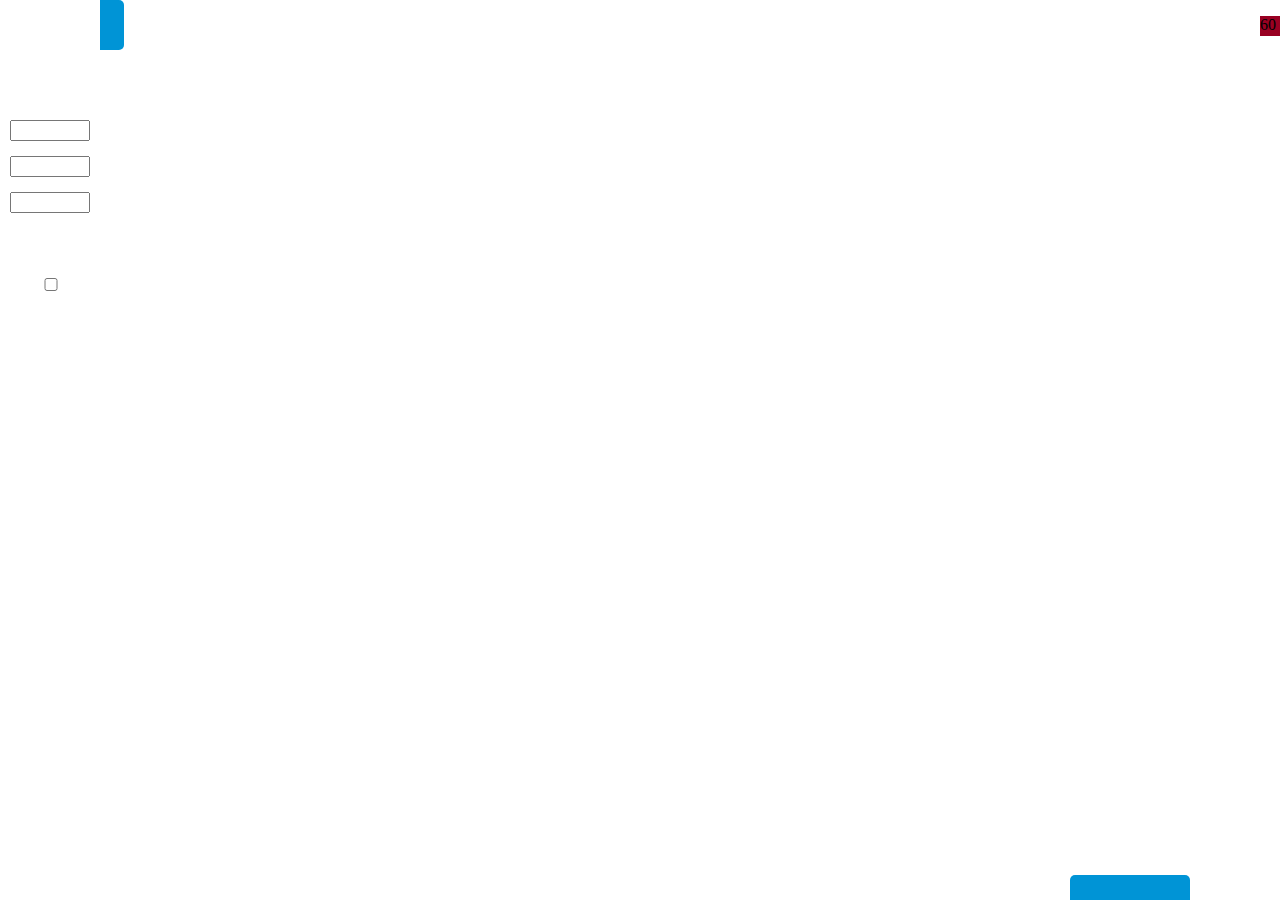
==== index.html @ b0986cb7 "Rename Physics.html to index.html" ====
<!DOCTYPE_HTML>
<html>


	<head>
		<link rel="stylesheet" href="style.css">

		<meta charset="utf-8">
		<title>Planets</title>
	</head>

		<body>
		<input type="button" name="pausee" id="pausee">

        <canvas class = "main-canvas" id = "main-canvas"></canvas>
        

        <div id="mouse_coords_on_move"></div>
		<div id="mouse_coords_on_click"></div>
		<div id="button2">
	<div id="s_panel2">
		<div id="zag">TIPS</div>
		<div id="tekst">
		<p>1. Fill 3 LINES with parametrs(first is mass, second is radius, third is color) of your planet and click on "CREATE PLANET"! Remember that mass should be small, about 100-1000. If you want to create real planets you should press "Real mode" checkbox.</p>

			<p>2.Press "ALT" and move mouse to relocate your planet. To set up acceleration hold your LEFT MOUSE BUTTON and move it. If you end set up of planet, press ENTER and your planet start moving! </p>
		</div>
	</div>
</div>
		<p id='txt'></p>
		
		<div id="button">
	<div id="s_panel">
		<div id="create_new_planet"> Create Planet </div>
		<input type="text" name="mass" id="mas"> mass
		<input type="text" name="radius" id="rad"> radius
		<input type="text" name="color" id="colo"> color(Eng)
		<p id="realmode">Realistic mode</p>
		<input type="checkbox" id="real"> 


		
	</div>
</div>
			
		
			

			

		<script src="Hellojs.js" defer ></script>

			

		</body>


</html>
---- style.css ----
body{
background: url(space.jpg);


}

.main-canvas {
 position: absolute;
 width: 100%;
 height: 100%;
 top: 0;
 left: 0;


}
 #txt {
 	position: absolute;
 background: #902;
 width: 20px;
 height: 20px;
 top: 0;
 right: 0;

 }

 


#button {
	position: fixed;
	top: 0px;
	left: 0px;
	background: #0094d6;
	width: 24px;
	height: 50px;
	font: 40px Georgia;
	color: #fff;
	text-align: center;
	-webkit-transition-duration: 0.3s;
	-moz-transition-duration: 0.3s;
	-o-transition-duration: 0.3s;
	transition-duration: 0.3s;
	-webkit-border-radius: 0 5px 5px 0;
	-moz-border-radius: 0 5px 5px 0;
	border-radius: 0 5px 5px 0;
	}
input {
	position: relative;
	width: 80px;
	left: 0px;
}

#s_panel {
	position: fixed;
	top: 0px;
	left: -100px;
	background: url(1384034193-3098664-nevseoboi.com.ua.jpg);
	opacity: 1;
	width: 100px;
	font: 12px trebuchet ms;
	height: 100%;
	padding: 100px 0 0 0;
	-webkit-transition-duration: 0.3s;
	-moz-transition-duration: 0.3s;
	-o-transition-duration: 0.3s;
	transition-duration: 0.3s;
	-webkit-border-radius: 0 5px 0 0;
	-moz-border-radius: 0 5px 0 0;
	border-radius: 0 5px 0 0;
	}
#button:hover {
	left: 100px;
}
#button:hover #s_panel {
	left: 0;
}

#button2 {
	position: fixed;
	bottom: 0px;
	right: 90px;
	background: #0094d6;
	width: 120px;
	height: 25px;
	font: 40px Georgia;
	color: #fff;
	text-align: center;
	-webkit-transition-duration: 0.3s;
	-moz-transition-duration: 0.3s;
	-o-transition-duration: 0.3s;
	transition-duration: 0.3s;
	-webkit-border-radius: 5px 5px 0 0;
	-moz-border-radius: 5px 5px 0 0;
	border-radius: 5px 5px 0 0;
	}
#s_panel2 {
	position: fixed;
	bottom: -200px;
	right: 0px;
	background: url(http://co13.nevseoboi.com.ua/17/16399/1384034193-3098664-nevseoboi.com.ua.jpg);
	opacity: 1;
	text-align: center;
	width: 300px;
	height: 100px;
	padding: 100px 0 0 0;
	-webkit-transition-duration: 0.3s;
	-moz-transition-duration: 0.3s;
	-o-transition-duration: 0.3s;
	transition-duration: 0.3s;
	-webkit-border-radius: 5px 5px 0 0;
	-moz-border-radius: 5px 5px 0 0;
	border-radius: 5px 5px 0 0;
	}
#button2:hover {
	bottom: 200px;
}
#button2:hover #s_panel2 {
	bottom: 0;
}

#create_new_planet {
	position: relative;
 	font: 23px trebuchet ms;
 	color: "White";
 	top: -40px;
 	left: 17px;
    width: 30px;
    height: 20px;
}

#realmode {
	position: relative;
	font: 15px trebuchet ms;
	top: 12px;
}

#pausee {
	position: absolute;
      background: url(imgonline-com-ua-Resize-8DgxzjJc1E.png) no-repeat top;
      bottom: 5px;
      width: 30px;
      height: 30px;  
      left: 100px;
      border: 0px;
      opacity: 0;

        
}

#zag {
	position: relative;
	top: -100px;
	font: 23px trebuchet ms;
}
#tekst {
	position: relative;
	top: -110px;
	font: 12px trebuchet ms;
}
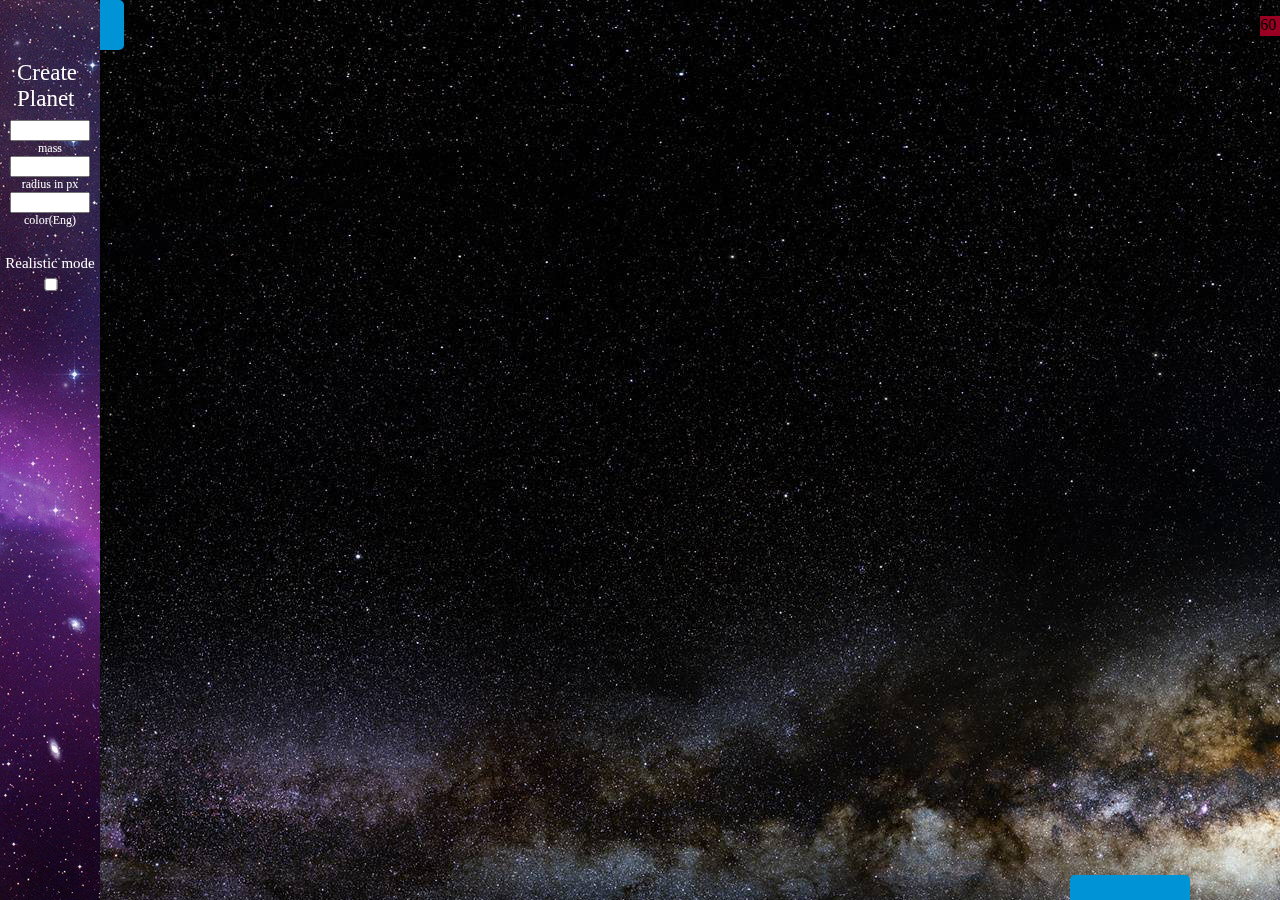
==== commit 6ced0085: "Update index.html" ====
--- a/index.html
+++ b/index.html
@@ -33,7 +33,7 @@
 	<div id="s_panel">
 		<div id="create_new_planet"> Create Planet </div>
 		<input type="text" name="mass" id="mas"> mass
-		<input type="text" name="radius" id="rad"> radius
+		<input type="text" name="radius" id="rad"> radius in px
 		<input type="text" name="color" id="colo"> color(Eng)
 		<p id="realmode">Realistic mode</p>
 		<input type="checkbox" id="real"> 
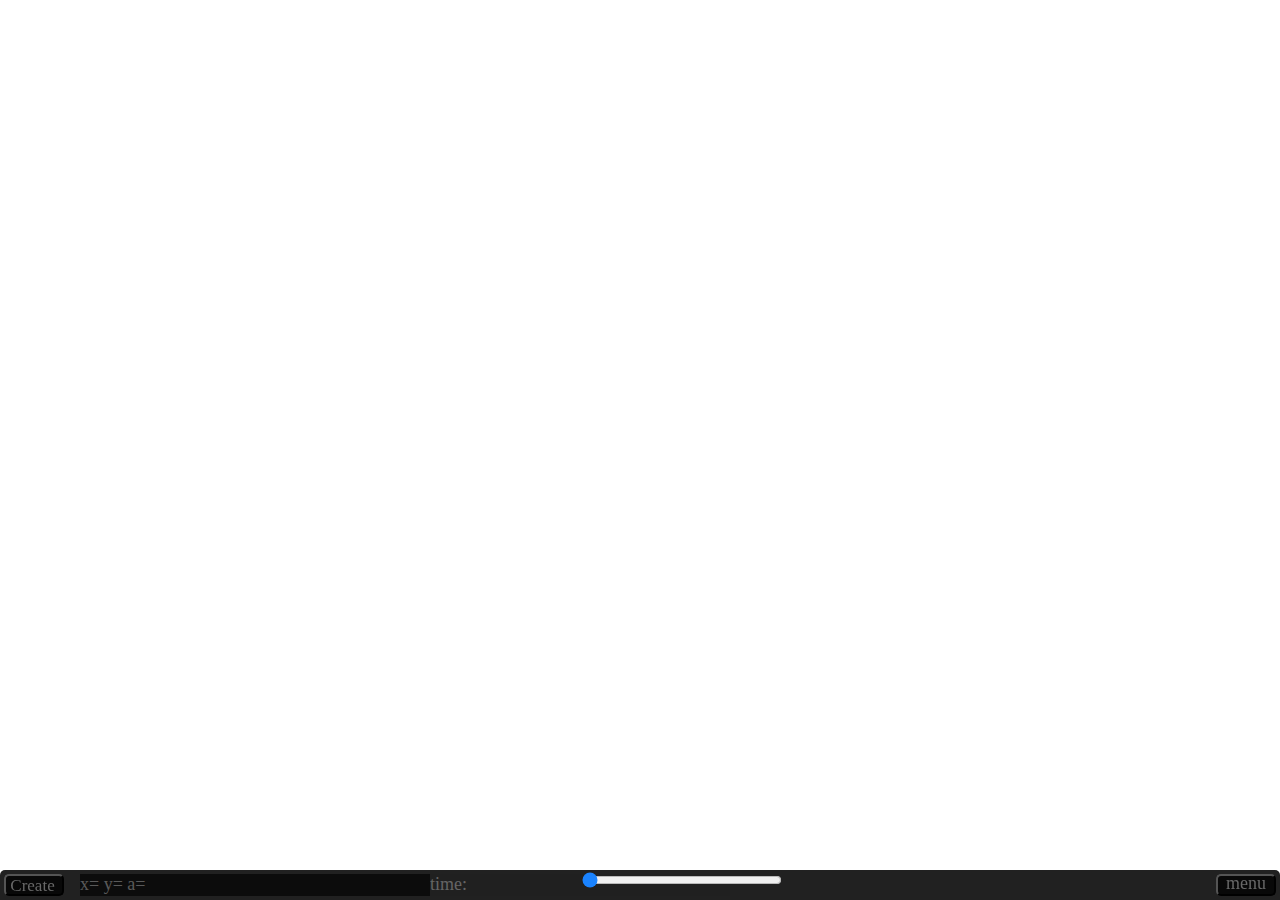
==== commit e6277462: "Rename Physics.html to index.html" ====
--- a/index.html
+++ b/index.html
@@ -13,39 +13,64 @@
 		<input type="button" name="pausee" id="pausee">
 
         <canvas class = "main-canvas" id = "main-canvas"></canvas>
+
         
 
         <div id="mouse_coords_on_move"></div>
 		<div id="mouse_coords_on_click"></div>
-		<div id="button2">
-	<div id="s_panel2">
-		<div id="zag">TIPS</div>
-		<div id="tekst">
-		<p>1. Fill 3 LINES with parametrs(first is mass, second is radius, third is color) of your planet and click on "CREATE PLANET"! Remember that mass should be small, about 100-1000. If you want to create real planets you should press "Real mode" checkbox.</p>
 
-			<p>2.Press "ALT" and move mouse to relocate your planet. To set up acceleration hold your LEFT MOUSE BUTTON and move it. If you end set up of planet, press ENTER and your planet start moving! </p>
+		
+
+		<div id="bottom_panel">
+
+		<div id="time"> time: </div>
+		<input type="range" id="settime" min="1" max="6000000" step="60000" value="1">
 		</div>
-	</div>
-</div>
-		<p id='txt'></p>
-		
-		<div id="button">
+		<div id="choordsofmouse">x= y= a=</div>
+		<button  type="button" id="create_new_planet"> Create</button>
+		<button type="button" id="button"><div id="menu">menu</div></button>
 	<div id="s_panel">
-		<div id="create_new_planet"> Create Planet </div>
-		<input type="text" name="mass" id="mas"> mass
-		<input type="text" name="radius" id="rad"> radius in px
-		<input type="text" name="color" id="colo"> color(Eng)
-		<p id="realmode">Realistic mode</p>
-		<input type="checkbox" id="real"> 
+		<div id="lineunder"></div>
+		<img src="Basic pic.png" id="Basicpic">
+
+		<p id="name">Name</p> 
+		<input type="text" id="nameofplanet" value="Earth">
+		<img src="name pic.png" id="picname">
+		<p id="mass">Mass</p>
+		<input type="text" id="mas" value="1.00">
+		<img src="mass pic.png" id="picmass">
+		<div id="massizm"><p id="massizmp">earth</p></div>
+		<p id="radius">Radius</p>
+		<input type="text" name="rad" id="rad" value="6371" readonly>
+		<img src="radius pic.png" id="picrad">
+		<div id="radizm"><p id="radizmp">km</p></div>
 
 
+		<div class="onoffswitch" id="Switch">
+    <input type="checkbox" name="onoffswitch" class="onoffswitch-checkbox" id="myonoffswitch" checked>
+    <label class="onoffswitch-label" for="myonoffswitch">
+        <span class="onoffswitch-inner"></span>
+        <span class="onoffswitch-switch"></span>
+    </label>
+</div>
+		<div class="Radiuswithcomparetomass">
+    <p>Radius with... </p>
+    <span class="hide-text">
+    	compare to mass
+    </span>
+</div>
+
+
+		<p id="density">Density</p>
+		<input type="text" name="Dens" id="Dens" value="5.51" readonly>
+		<img src="density pic.png" id="picdens">
+		<div id="densizm"><p id="densizmp">g/см³</p></div>
 		
 	</div>
-</div>
+
 			
 		
 			
-
 			
 
 		<script src="Hellojs.js" defer ></script>
--- a/style.css
+++ b/style.css
@@ -12,6 +12,12 @@
  left: 0;
 
 
+}
+
+#settime{
+	position: fixed;
+	left: 580px;
+	width: 200px;
 }
  #txt {
  	position: absolute;
@@ -23,110 +29,312 @@
 
  }
 
- 
-
-
+#bottom_panel{
+	position: fixed;
+	bottom: 0px;
+	left: 0px;
+	width: 100%;
+	height: 30px;
+	background: #080808;
+	-webkit-border-radius: 5px 5px 0px 0px;
+	-moz-border-radius: 5px 5px 0px 0px;
+	border-radius: 5px 5px 0px 0px;
+	opacity: 0.9;
+}
+
+#menu{
+	position: relative;
+	top:-4px;
+}
+#choordsofmouse{
+	position: fixed;
+	
+	bottom: 4px;
+	left: 80px;
+	background: #080808 ;
+	width: 350px;
+	height: 22px;
+	font: 18px Georgia;
+	opacity: 0.8;
+	color: #686868;
+}
+
+#time{
+	position: fixed;
+	
+	bottom: 4px;
+	left: 430px;
+	background: #080808 ;
+	width: 300px;
+	height: 22px;
+	font: 18px Georgia;
+	opacity: 0.8;
+	color: #686868;
+}
 #button {
 	position: fixed;
+	box-shadow: 0 0 0 0 hsla(0, 0%, 0%, 0) inset;
+	bottom: 4px;
+	right: 4px;
+	background: #080808 ;
+	width: 60px;
+	height: 22px;
+	font: 18px Georgia;
+	outline:none;
+	color: #686868;
+	text-align: center;
+	vertical-align: bottom;
+	-webkit-border-radius: 5px 5px 5px 5px;
+	-moz-border-radius: 5px 5px 5px 5px;
+	border-radius: 5px 5px 5px 5px;
+	}
+#create_new_planet {
+	position: fixed;
+	box-shadow: 0 0 0 0 hsla(0, 0%, 0%, 0) inset;
+	bottom: 4px;
+	padding-top: 0px;
+	padding-left: 3px;
+	left: 4px;
+	background: #080808 ;
+	width: 60px;
+	height: 22px;
+	font: 17px Georgia;
+	outline:none;
+	color: #686868;
+	text-align: center;
+	vertical-align: bottom;
+	-webkit-border-radius: 5px 5px 5px 5px;
+	-moz-border-radius: 5px 5px 5px 5px;
+	border-radius: 5px 5px 5px 5px;
+}
+	
+#Basicpic{
+	position: absolute;
 	top: 0px;
-	left: 0px;
-	background: #0094d6;
-	width: 24px;
-	height: 50px;
-	font: 40px Georgia;
-	color: #fff;
-	text-align: center;
-	-webkit-transition-duration: 0.3s;
-	-moz-transition-duration: 0.3s;
-	-o-transition-duration: 0.3s;
-	transition-duration: 0.3s;
-	-webkit-border-radius: 0 5px 5px 0;
-	-moz-border-radius: 0 5px 5px 0;
-	border-radius: 0 5px 5px 0;
-	}
-input {
-	position: relative;
-	width: 80px;
-	left: 0px;
-}
+	right: 227px
+}
+#lineunder{
+	position: absolute;
+	top: 54px;
+	width: 280px;
+	height: 2px;
+	background: #282828;
+}
+#nameofplanet{
+	position: absolute;
+	background: #181818;
+	top: 65px;
+	border: 0px;
+	width: 145px;
+	height: 25px;
+	right: 10px;
+	color: #787878 ;
+	font: 14px tahoma;
+	font-weight: 600;
+	padding: 8px;
+	outline:none;
+}
+#name{
+	position: absolute;
+	top: 50px;
+	color: #787878 ;
+	font: 16px tahoma;
+	right: 235px
+	
+}
+#picname{
+	position: absolute;
+	top: 65px;
+	right: 155px
+}
+
+#mas{
+	position: absolute;
+	background: #181818;
+	top: 100px;
+	border: 0px;
+	width: 110px;
+	height: 25px;
+	right: 45px;
+	color: #686868 ;
+	font: 12px tahoma;
+	font-weight: 600;
+	padding: 8px;
+	outline:none;
+}
+#picmass{
+	position: absolute;
+	top: 100px;
+	right: 155px
+}
+#mass{
+	position: absolute;
+	top: 85px;
+	color: #787878 ;
+	font: 16px tahoma;
+	right: 240px;
+	
+}
+#massizm{
+	position: absolute;
+	top: 100px;
+	height: 25px;
+	right: 10px;
+	width: 35px;
+	background: #181818;
+}
+#massizmp{
+	position: absolute;
+	top: -11px;
+	color: #787878 ;
+	font: 14px tahoma;
+	font-weight: 500;
+}
+
+
+#rad {
+	position: absolute;
+	background: #080808;
+	top: 135px;
+	border: 0px;
+	width: 100px;
+	height: 25px;
+	right: 55px;
+	color: #787878 ;
+	font: 12px tahoma;
+	font-weight: 600;
+	padding: 8px;
+	outline:none;
+}
+#radizm{
+	position: absolute;
+	top: 135px;
+	height: 25px;
+	right: 10px;
+	width: 45px;
+	background: #181818;
+}
+#radizmp{
+	position: absolute;
+	top: -11px;
+	right: 2px;
+	color: #787878 ;
+	font: 14px tahoma;
+	font-weight: 500;
+}
+#picrad{
+	position: absolute;
+	top: 135px;
+	right: 157px
+}
+#radius{
+	position: absolute;
+	top: 120px;
+	color: #787878 ;
+	font: 16px tahoma;
+	right: 227px;
+	
+}
+.Radiuswithcomparetomass{
+	position: absolute;
+	top: 156px;
+	right: 175px;
+	color: #787878 ;
+	font: 16px tahoma;
+	width: 100px;
+}
+.Radiuswithcomparetomass span{
+    display: none;
+    position: absolute; top: 16px; right: -183px;
+    width: 200px;
+   
+    
+}
+.Radiuswithcomparetomass:hover span{
+    display: block;
+    cursor: pointer;
+    height: auto;
+}
+
+
+#Switch{
+	position: absolute;
+	top: 175px;
+	right: 110px;
+}
+
+
+
+#Dens {
+	position: absolute;
+	background: #080808;
+	top: 205px;
+	border: 0px;
+	width: 90px;
+	height: 25px;
+	right: 65px;
+	color: #787878 ;
+	font: 12px tahoma;
+	font-weight: 600;
+	padding: 8px;
+	outline:none;
+}
+#densizm{
+	position: absolute;
+	top: 205px;
+	height: 25px;
+	right: 10px;
+	width: 45px;
+	background: #181818;
+}
+#densizmp{
+	position: absolute;
+	top: -11px;
+	right: 2px;
+	color: #787878 ;
+	font: 14px tahoma;
+	font-weight: 500;
+}
+#picdens{
+	position: absolute;
+	top: 205px;
+	right: 152px
+}
+#density{
+	position: absolute;
+	top: 190px;
+	color: #787878 ;
+	font: 16px tahoma;
+	right: 220px;
+	
+}
+
+
+
 
 #s_panel {
 	position: fixed;
-	top: 0px;
-	left: -100px;
-	background: url(1384034193-3098664-nevseoboi.com.ua.jpg);
-	opacity: 1;
-	width: 100px;
+	bottom: 30px;
+	right: -280px;
+	background: #080808 ;
+	opacity: 0.9;
+	width: 280px;
 	font: 12px trebuchet ms;
-	height: 100%;
+	font-weight: 600;
+	height: 350px;
 	padding: 100px 0 0 0;
-	-webkit-transition-duration: 0.3s;
-	-moz-transition-duration: 0.3s;
-	-o-transition-duration: 0.3s;
-	transition-duration: 0.3s;
+
+	
 	-webkit-border-radius: 0 5px 0 0;
 	-moz-border-radius: 0 5px 0 0;
 	border-radius: 0 5px 0 0;
 	}
-#button:hover {
-	left: 100px;
-}
-#button:hover #s_panel {
-	left: 0;
-}
-
-#button2 {
-	position: fixed;
-	bottom: 0px;
-	right: 90px;
-	background: #0094d6;
-	width: 120px;
-	height: 25px;
-	font: 40px Georgia;
-	color: #fff;
-	text-align: center;
-	-webkit-transition-duration: 0.3s;
-	-moz-transition-duration: 0.3s;
-	-o-transition-duration: 0.3s;
-	transition-duration: 0.3s;
-	-webkit-border-radius: 5px 5px 0 0;
-	-moz-border-radius: 5px 5px 0 0;
-	border-radius: 5px 5px 0 0;
-	}
-#s_panel2 {
-	position: fixed;
-	bottom: -200px;
-	right: 0px;
-	background: url(http://co13.nevseoboi.com.ua/17/16399/1384034193-3098664-nevseoboi.com.ua.jpg);
-	opacity: 1;
-	text-align: center;
-	width: 300px;
-	height: 100px;
-	padding: 100px 0 0 0;
-	-webkit-transition-duration: 0.3s;
-	-moz-transition-duration: 0.3s;
-	-o-transition-duration: 0.3s;
-	transition-duration: 0.3s;
-	-webkit-border-radius: 5px 5px 0 0;
-	-moz-border-radius: 5px 5px 0 0;
-	border-radius: 5px 5px 0 0;
-	}
-#button2:hover {
-	bottom: 200px;
-}
-#button2:hover #s_panel2 {
-	bottom: 0;
-}
-
-#create_new_planet {
-	position: relative;
- 	font: 23px trebuchet ms;
- 	color: "White";
- 	top: -40px;
- 	left: 17px;
-    width: 30px;
-    height: 20px;
-}
+
+
+
+
+
+
 
 #realmode {
 	position: relative;
@@ -158,3 +366,51 @@
 	font: 12px trebuchet ms;
 }
 
+
+
+
+.onoffswitch {
+    position: relative; width: 40px;
+    -webkit-user-select:none; -moz-user-select:none; -ms-user-select: none;
+}
+.onoffswitch-checkbox {
+    display: none;
+}
+.onoffswitch-label {
+    display: block; overflow: hidden; cursor: pointer;
+    border: 2px solid #E3E3E3; border-radius: 50px;
+}
+.onoffswitch-inner {
+    display: block; width: 200%; margin-left: -100%;
+    transition: margin 0.3s ease-in 0s;
+}
+.onoffswitch-inner:before, .onoffswitch-inner:after {
+    display: block; float: left; width: 50%; height: 10px; padding: 0; line-height: 10px;
+    font-size: 19px; color: white; font-family: Trebuchet, Arial, sans-serif; font-weight: bold;
+    box-sizing: border-box;
+}
+.onoffswitch-inner:before {
+    content: "";
+    padding-left: 5px;
+    background-color: #A0A0A0; color: #B8B8B8;
+}
+.onoffswitch-inner:after {
+    content: "";
+    padding-right: 5px;
+    background-color: #FFFFFF; color: #B8B8B8;
+    text-align: right;
+}
+.onoffswitch-switch {
+    display: block; width: 15px; margin: -2.5px;
+    background: #989898;
+    position: absolute; top: 0; bottom: 0;
+    right: 26px;
+    border: 2px solid #E3E3E3; border-radius: 50px;
+    transition: all 0.3s ease-in 0s; 
+}
+.onoffswitch-checkbox:checked + .onoffswitch-label .onoffswitch-inner {
+    margin-left: 0;
+}
+.onoffswitch-checkbox:checked + .onoffswitch-label .onoffswitch-switch {
+    right: 0px; 
+}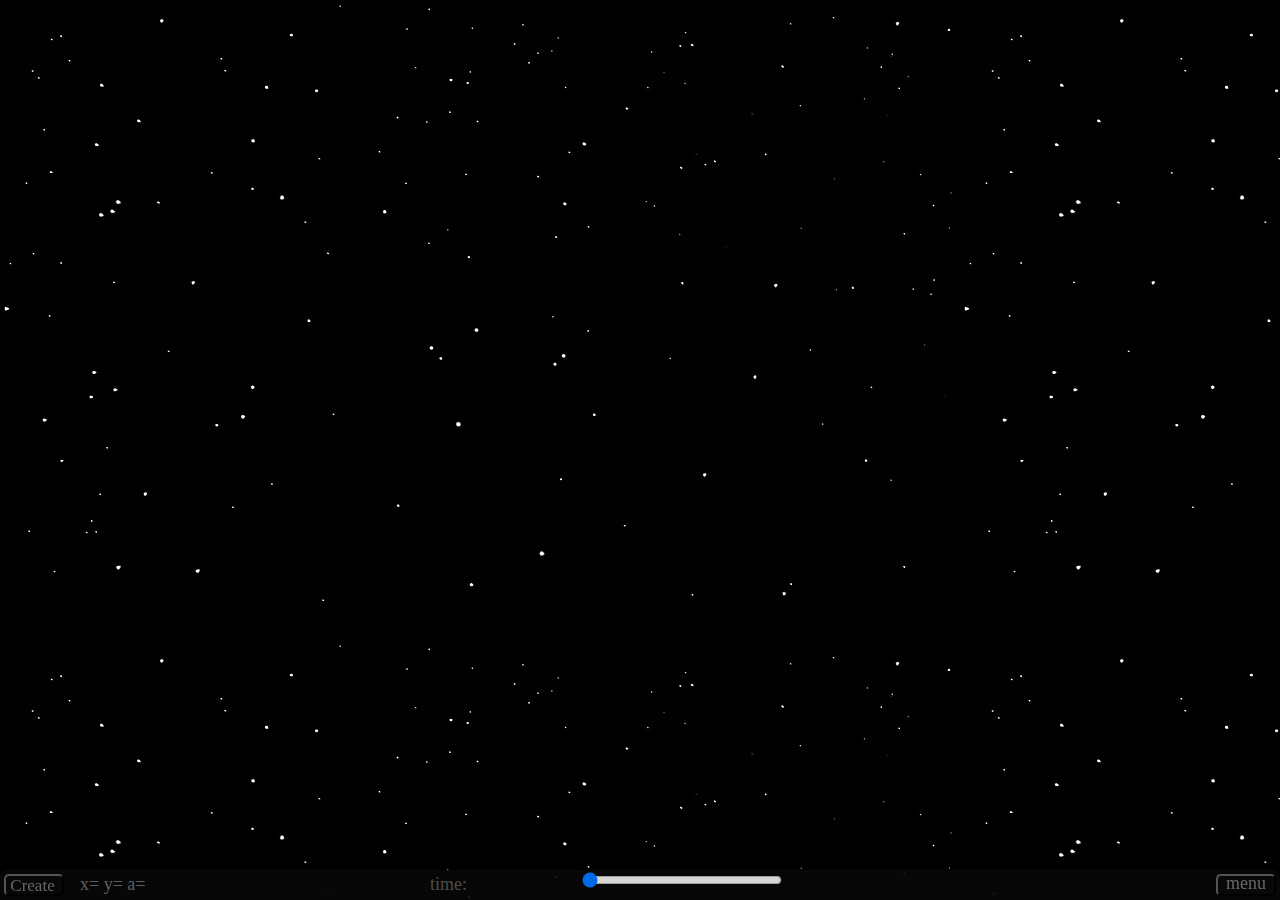
==== commit c65a7fa8: "Rename Physics.html to index.html" ====
--- a/index.html
+++ b/index.html
@@ -10,7 +10,7 @@
 	</head>
 
 		<body>
-		<input type="button" name="pausee" id="pausee">
+		
 
         <canvas class = "main-canvas" id = "main-canvas"></canvas>
 
--- a/style.css
+++ b/style.css
@@ -55,7 +55,7 @@
 	width: 350px;
 	height: 22px;
 	font: 18px Georgia;
-	opacity: 0.8;
+	opacity: 0.9;
 	color: #686868;
 }
 
@@ -235,6 +235,10 @@
 	right: 227px;
 	
 }
+
+#tips{
+
+}
 .Radiuswithcomparetomass{
 	position: absolute;
 	top: 156px;
@@ -331,40 +335,6 @@
 	}
 
 
-
-
-
-
-
-#realmode {
-	position: relative;
-	font: 15px trebuchet ms;
-	top: 12px;
-}
-
-#pausee {
-	position: absolute;
-      background: url(imgonline-com-ua-Resize-8DgxzjJc1E.png) no-repeat top;
-      bottom: 5px;
-      width: 30px;
-      height: 30px;  
-      left: 100px;
-      border: 0px;
-      opacity: 0;
-
-        
-}
-
-#zag {
-	position: relative;
-	top: -100px;
-	font: 23px trebuchet ms;
-}
-#tekst {
-	position: relative;
-	top: -110px;
-	font: 12px trebuchet ms;
-}
 
 
 
